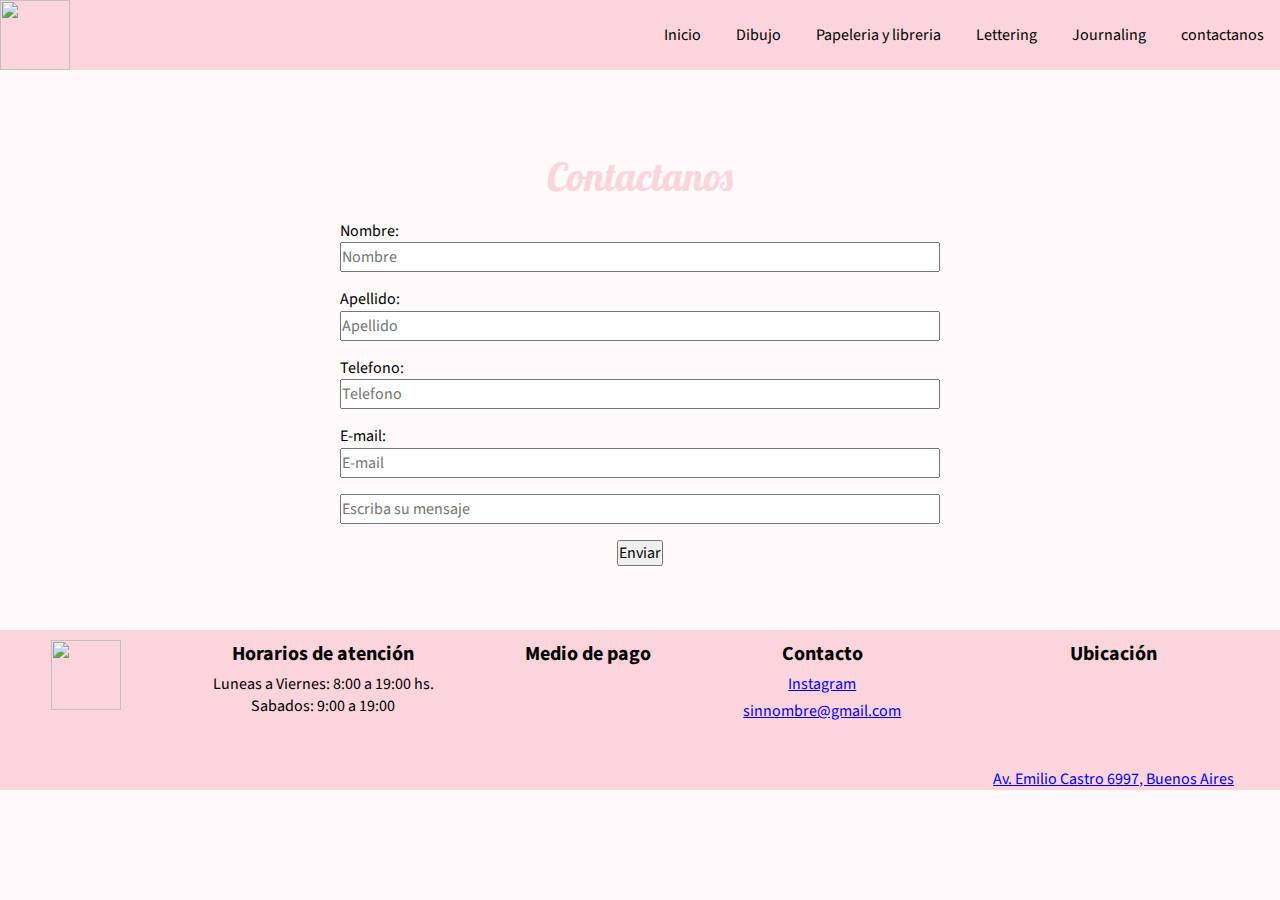
==== vistas/contacto.html @ 9d3d1aad "añadi el resto de las carpetas" ====
<!DOCTYPE html>
<html lang="en">
<head>
    <link rel="preconnect" href="https://fonts.googleapis.com">
    <link rel="preconnect" href="https://fonts.gstatic.com" crossorigin>
    <link href="https://fonts.googleapis.com/css2?family=IBM+Plex+Sans:ital,wght@0,300;1,200&family=Lobster&family=Luxurious+Roman&family=Nanum+Gothic:wght@700&family=Open+Sans:ital,wght@0,600;1,400&family=Playfair+Display:ital,wght@0,400;1,500&family=Source+Sans+Pro:wght@200&display=swap" rel="stylesheet">
    <link rel="stylesheet" href="../css/estilo.css">
    <link rel="preconnect" href="https://fonts.googleapis.com">
    <link rel="preconnect" href="https://fonts.gstatic.com" crossorigin>
    <link href="https://fonts.googleapis.com/css2?family=IBM+Plex+Sans:ital,wght@0,300;1,200&family=Luxurious+Roman&family=Nanum+Gothic:wght@700&family=Open+Sans:ital,wght@0,600;1,400&family=Playfair+Display:ital,wght@0,400;1,500&family=Source+Sans+Pro:wght@200&display=swap" rel="stylesheet">
    <meta charset="UTF-8">
    <meta http-equiv="X-UA-Compatible" content="IE=edge">
    <meta name="viewport" content="width=device-width, initial-scale=1.0">
    <title>Zona Papel</title>
    <link rel="stylesheet" href="https://cdnjs.cloudflare.com/ajax/libs/font-awesome/6.0.0-beta3/css/all.min.css" integrity="sha512-Fo3rlrZj/k7ujTnHg4CGR2D7kSs0v4LLanw2qksYuRlEzO+tcaEPQogQ0KaoGN26/zrn20ImR1DfuLWnOo7aBA==" crossorigin="anonymous" referrerpolicy="no-referrer" />
</head>
<body>
<header>
    <nav class="cabecera">
        <img class="logo" src="https://d3ugyf2ht6aenh.cloudfront.net/stores/001/037/217/themes/common/logo-2055998280-1565468086-b9116919ba7d01151e29ec7195a3d9411565468087-480-0.jpg?0" height="70" width="70">
        <ul class="menu">
            <li class="cabeceraLi"><a class="cabeceraTexto" href="../index.html" target=_blank>Inicio</a></li>
            <li class="cabeceraLi"><a class="cabeceraTexto" href="dibujo.html" target=_blank>Dibujo</a></li>
            <li class="cabeceraLi"><a class="cabeceraTexto" href="papeleria.html" target=_blank>Papeleria y libreria</a></li>
            <li class="cabeceraLi"><a class="cabeceraTexto" href="lettering.html" target=_blank>Lettering</a></li>
            <li class="cabeceraLi"><a class="cabeceraTexto" href="journaling.html" target=_blank >Journaling</a></li>
            <li class="cabeceraLi"><a class="cabeceraTexto" href="#" >contactanos</a></li>
        </ul>
    </nav>
</header>

<form class="formularioContacto" action="" method="" enctype="text/plain">
    <section>
        <legend class="tituloContacto">Contactanos</legend>
        <div class="formularioContenido">
            <label for="datosPersonales" required>Nombre:</label>
            <input class="contenidoFormulario" type="text" name="userName" id="datosPersonales" placeholder="Nombre"/>
        </div>
        <div class="formularioContenido">
            <label for="datosPersonales" required>Apellido:</label>
            <input class="contenidoFormulario" type="text" name="userLastName" id="datosPersonales" placeholder="Apellido"/>
        </div>
        <div class="formularioContenido">
            <label for="datosPersonales" required>Telefono:</label>
            <input class="contenidoFormulario" type="tel" name="cellPhone" id="datosPersonales" placeholder="Telefono"/>
        </div>
        <div class="formularioContenido">
            <label for="datosPersonales" required>E-mail:</label>
            <input class="contenidoFormulario" type="email" name="E-mail" id="datosPersonales" placeholder="E-mail"/>
        </div>
        <div class="formularioContenido">
            <input class="contenidoFormulario" type="text" name="message" id="datosPersonales" placeholder="Escriba su mensaje" size="70" >
        </div>
        <div class="formularioContenidoBoton">
            <input class="botonFormulario" type="submit" value="Enviar"/>
        </div>
    </section>
</form>



<footer>
    <section class="contenedorTodoFooter">
        <div class="logoFooter">
            <a href="#"><img src="https://d3ugyf2ht6aenh.cloudfront.net/stores/001/037/217/themes/common/logo-2055998280-1565468086-b9116919ba7d01151e29ec7195a3d9411565468087-480-0.jpg?0" height="70" width="70"></a>
        </div>
    
        <div>
            <h3 class="horarioAtencion">Horarios de atención</h3>
            <section class="horarioTexto"> 
                <p>Luneas a Viernes: 8:00 a 19:00 hs.</p>
                <p>Sabados: 9:00 a 19:00</p>
            </section>
            
        </div>

        <div >
            <h3 class="mediosDePago">Medio de pago</h3>
            <section class="tarjetas">
                <i class="fab fa-cc-visa"></i>
                <i class="fab fa-cc-mastercard"></i>
                <i class="fab fa-paypal"></i>
                <i class="fas fa-money-bill-wave"></i>
            </section>  
        </div>

        <div >
            <h3 class="contacto">Contacto</h3>
            <div class="redes">
                <i class="fab fa-instagram"></i>
                <a href="https://www.instagram.com/" target=_blank>Instagram</a>
            </div>
            <div class="redes">
                <i class="fas fa-envelope"></i>
                <a href="https://mail.google.com/mail/u/0/#inbox?compose=new"  target="_blank">sinnombre@gmail.com</a>
            </div>
        </div>

        <div>
            <h3 class="ubicacion"> Ubicación</h3>
            <div align="center">
                <iframe class="maps" src="https://www.google.com/maps/embed?pb=!1m18!1m12!1m3!1d3282.0857865982603!2d-58.519435785485015!3d-34.65253636758842!2m3!1f0!2f0!3f0!3m2!1i1024!2i768!4f13.1!3m3!1m2!1s0x95bcc856e1b2ae71%3A0x45b7f5cea31ee939!2sZona%20Papel!5e0!3m2!1ses!2sar!4v1642080886686!5m2!1ses!2sar" "align = middle"></iframe>
            </div>
            <a class="direccion" href="https://www.google.com.ar/maps/place/Zona+Papel/@-34.6525364,-58.5194358,17z/data=!3m1!4b1!4m5!3m4!1s0x95bcc856e1b2ae71:0x45b7f5cea31ee939!8m2!3d-34.6525797!4d-58.5171946?hl=es" target="_blank">Av. Emilio Castro 6997, Buenos Aires</a>
        </div>


    </section>
</footer>
</body>
</html>
---- css/estilo.css ----
*{
    margin: 0;
    padding: 0;
    box-sizing: border-box;
    font-family: 'Source Sans Pro', sans-serif;
    font-size: 1rem;
    line-height: 1.4em;
   
}

body{
    background-color: #FEF9FA;
}
.cabecera{
    display: flex;
    justify-content: space-between;
    align-items: center;
    width: 100%;
    background-color: #FBD4DC

}

.menu{
    list-style: none;  
}

.cabeceraTexto{
    color: #000;
    text-decoration: none;
    padding: 0.5rem 1rem;
}
.cabeceraLi{
    display: inline-block;
}



.slide1 {
    margin-top: 0px;
    width: 100%;
    height: 10%;
}


.ahora1{
    display: flex;
    justify-content: space-around;
}

.ahora{
    display: inline-block;
    width: 200px;
    height: 150px;
    
}


.organizacionMuestra{
    display: grid;
    grid-template-columns: repeat(4, 1fr);
    margin-top: 50px;
    margin-bottom: 30px;
}
.muestraImg{
    text-align: center;
}

.muestraIndexH1{
    color: #FBD4DC;
    font-family: 'Lobster', cursive;
    text-align: center; 
    margin-top: 30px;
    font-size: 40px;
}

.muestraMultimedia{
    width: 150px;
    height: 200px;
}



.descripcion{
    text-align: center;
}

.botonComprar{
    margin-top: 3px;
    width: 80px;
    height: 40px;
    background-color: transparent;
    border-radius: 4px;
    border-color: #FBD4DC;
    font-family: 'Source Sans Pro', sans-serif;
    list-style: none;  
}

.botonComprarEstilo{
    text-decoration: none;
}




.formularioContacto{
    display: flex;
    justify-content: center;
    margin: 3rem;
    
}

.tituloContacto {
    color: #FBD4DC;
    font-family: 'Lobster', cursive;
    text-align: center; 
    margin-top: 30px;
    font-size: 40px;
}

.formularioContenido{
    margin: 1rem;
    
    
}

.contenidoFormulario{
    width: 100%;
    height: 30px;
}

.formularioContenidoBoton{
    display: flex;
    justify-content: center;
    margin: 1rem;
     
}





















footer{
    width: 100%;
    background-color: #FBD4DC;
    color: #000;
    padding-top: 10px;
    padding-left: 5px;
}

.contenedorTodoFooter{
    display: flex;
    justify-content: space-around;
}

.horarioAtencion{
    text-align: center;
    font-size: 20px;
}
.horarioTexto{
    margin-top: 5px;
    text-align: center;
}

.mediosDePago{
    text-align: center;
    font-size: 20px;
}
.tarjetas i{
    margin-top: 5px;
    width: 33px;
    height: 33px;
}

.contacto{
    text-align: center;
    font-size: 20px;
}
.redes{
    margin-top: 5px;
    display: flex;
    justify-content: center;
}

.ubicacion{
    text-align: center;
    font-size: 20px;
}
.maps{
    border: 0px;
    display: flex;
    text-align: center;
    width: 150px;
    height: 100px;;
}

/* Medias*/
@media only screen and (min-width: 320px) and (max-width: 576px) {
    .ahora1{
        align-items: center;
        flex-direction: column;
    }
    .muestraIndexH1{
        color: #FBD4DC;
        font-family: 'Lobster', cursive;
        text-align: center; 
        font-size: 30px;
    }
    .organizacionMuestra{
        flex-direction: column;
        align-items: center;
        margin-top: 30px;
        margin-bottom: 30px;
    }
    .muestraMultimedia{
        margin-top: 4%;
    }
    .contenedorTodoFooter{
        flex-direction: column;
        align-items: center;
    }
    .cabecera{
        flex-direction: column;
        align-items: center;
    }
    .cabeceraLi{
        display: flex;
        flex-direction: column;
        align-items: center;
    }
    .organizacionMuestra{
        display: grid;
        grid-template-columns: repeat(2, 1fr);
        grid-template-rows: repeat(2, 1fr)
    }

}
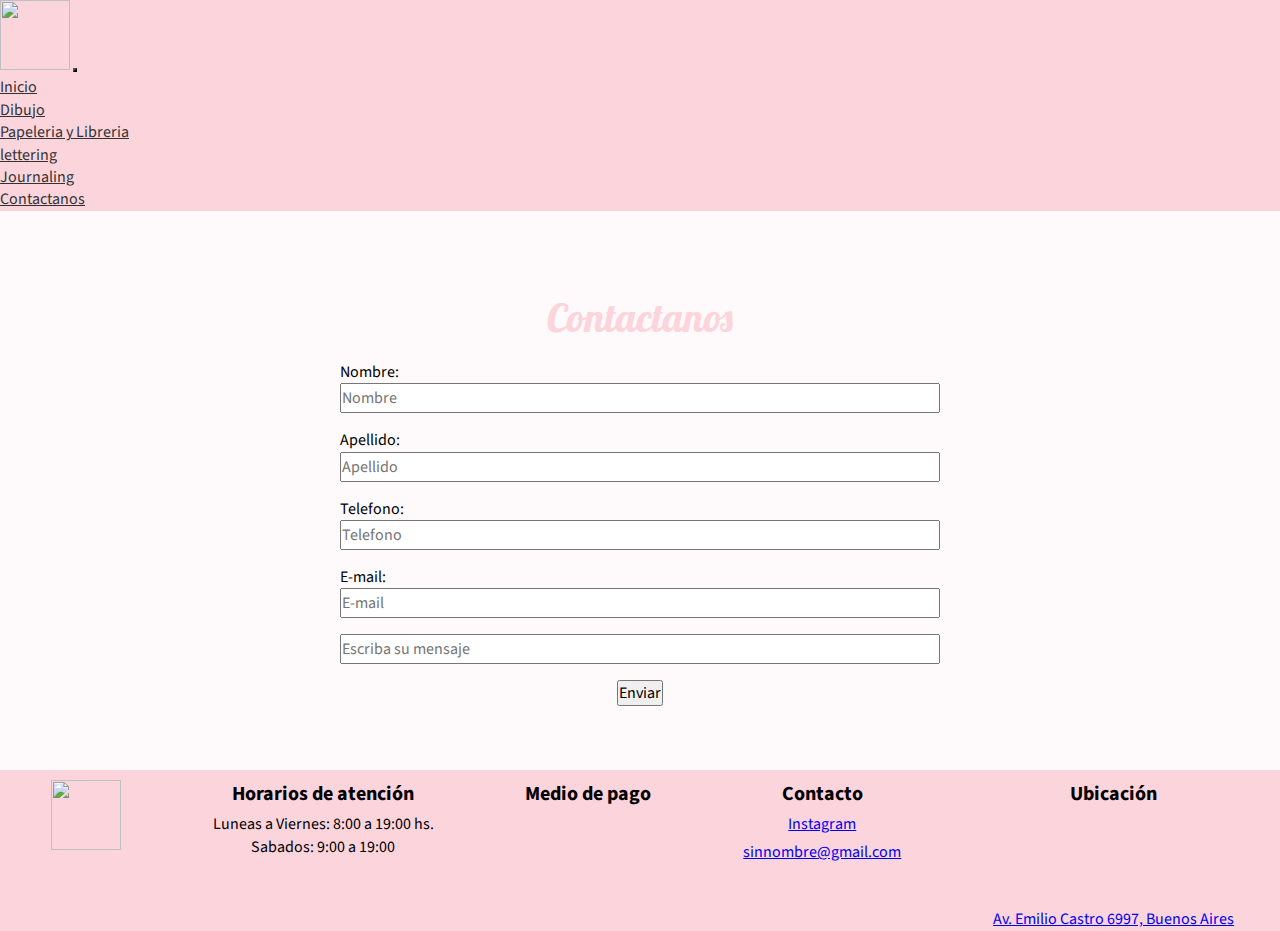
==== commit 8d1e317a: "navbar contacto" ====
--- a/vistas/contacto.html
+++ b/vistas/contacto.html
@@ -1,31 +1,52 @@
 <!DOCTYPE html>
 <html lang="en">
 <head>
+    <meta charset="utf-8">
+    <meta name="viewport" content="width=device-width, initial-scale=1" >
+    <link href="https://cdn.jsdelivr.net/npm/bootstrap@5.1.3/dist/css/bootstrap.min.css" rel="stylesheet" integrity="sha384-1BmE4kWBq78iYhFldvKuhfTAU6auU8tT94WrHftjDbrCEXSU1oBoqyl2QvZ6jIW3" crossorigin="anonymous">
     <link rel="preconnect" href="https://fonts.googleapis.com">
     <link rel="preconnect" href="https://fonts.gstatic.com" crossorigin>
     <link href="https://fonts.googleapis.com/css2?family=IBM+Plex+Sans:ital,wght@0,300;1,200&family=Lobster&family=Luxurious+Roman&family=Nanum+Gothic:wght@700&family=Open+Sans:ital,wght@0,600;1,400&family=Playfair+Display:ital,wght@0,400;1,500&family=Source+Sans+Pro:wght@200&display=swap" rel="stylesheet">
-    <link rel="stylesheet" href="../css/estilo.css">
+    
     <link rel="preconnect" href="https://fonts.googleapis.com">
     <link rel="preconnect" href="https://fonts.gstatic.com" crossorigin>
     <link href="https://fonts.googleapis.com/css2?family=IBM+Plex+Sans:ital,wght@0,300;1,200&family=Luxurious+Roman&family=Nanum+Gothic:wght@700&family=Open+Sans:ital,wght@0,600;1,400&family=Playfair+Display:ital,wght@0,400;1,500&family=Source+Sans+Pro:wght@200&display=swap" rel="stylesheet">
-    <meta charset="UTF-8">
     <meta http-equiv="X-UA-Compatible" content="IE=edge">
-    <meta name="viewport" content="width=device-width, initial-scale=1.0">
     <title>Zona Papel</title>
     <link rel="stylesheet" href="https://cdnjs.cloudflare.com/ajax/libs/font-awesome/6.0.0-beta3/css/all.min.css" integrity="sha512-Fo3rlrZj/k7ujTnHg4CGR2D7kSs0v4LLanw2qksYuRlEzO+tcaEPQogQ0KaoGN26/zrn20ImR1DfuLWnOo7aBA==" crossorigin="anonymous" referrerpolicy="no-referrer" />
+    <link rel="stylesheet" href="../css/estilo.css">
 </head>
 <body>
-<header>
-    <nav class="cabecera">
-        <img class="logo" src="https://d3ugyf2ht6aenh.cloudfront.net/stores/001/037/217/themes/common/logo-2055998280-1565468086-b9116919ba7d01151e29ec7195a3d9411565468087-480-0.jpg?0" height="70" width="70">
-        <ul class="menu">
-            <li class="cabeceraLi"><a class="cabeceraTexto" href="../index.html" target=_blank>Inicio</a></li>
-            <li class="cabeceraLi"><a class="cabeceraTexto" href="dibujo.html" target=_blank>Dibujo</a></li>
-            <li class="cabeceraLi"><a class="cabeceraTexto" href="papeleria.html" target=_blank>Papeleria y libreria</a></li>
-            <li class="cabeceraLi"><a class="cabeceraTexto" href="lettering.html" target=_blank>Lettering</a></li>
-            <li class="cabeceraLi"><a class="cabeceraTexto" href="journaling.html" target=_blank >Journaling</a></li>
-            <li class="cabeceraLi"><a class="cabeceraTexto" href="#" >contactanos</a></li>
-        </ul>
+<header class="cabecera">
+    <nav class="navbar navbar-expand-md sticky-top">
+        <div class="container-fluid">
+            <img class="logo" src="https://d3ugyf2ht6aenh.cloudfront.net/stores/001/037/217/themes/common/logo-2055998280-1565468086-b9116919ba7d01151e29ec7195a3d9411565468087-480-0.jpg?0" height="70" width="70">
+            <button class="navbar-toggler " style="background-color: #F8B7C4" type="button" data-bs-toggle="collapse" data-bs-target="#navbarSupportedContent" aria-controls="navbarSupportedContent" >
+            <span class="navbar-toggler-icon"></span>
+            </button>
+            <div class="collapse navbar-collapse d-md-flex justify-content-end" id="navbarSupportedContent">
+                <ul class="navbar-nav  mb-2 mb-lg-0">
+                    <li class="nav-item text-center">
+                        <a class="nav-link active cabeceraTexto" aria-current="page" href="../index.html" target="_blanck">Inicio</a>
+                    </li>
+                    <li class="nav-item text-center" >
+                        <a class="nav-link cabeceraTexto" href="dibujo.html" target="_blanck">Dibujo</a>
+                    </li>
+                    <li class="nav-item text-center">
+                        <a class="nav-link cabeceraTexto" href="papeleria.html" target="_blanck">Papeleria y Libreria </a>
+                    </li>
+                    <li class="nav-item text-center">
+                        <a class="nav-link cabeceraTexto" href="lettering.html" target="_blanck">lettering</a>
+                    </li>
+                    <li class="nav-item text-center">
+                        <a class="nav-link cabeceraTexto" href="journaling.html" target="_blanck">Journaling</a>
+                    </li>
+                    <li class="nav-item text-center">
+                        <a class="nav-link cabeceraTexto" href="#" >Contactanos</a>
+                    </li>
+                </ul>
+            </div>
+        </div>
     </nav>
 </header>
 
@@ -107,5 +128,6 @@
 
     </section>
 </footer>
+<script src="https://cdn.jsdelivr.net/npm/bootstrap@5.1.3/dist/js/bootstrap.bundle.min.js" integrity="sha384-ka7Sk0Gln4gmtz2MlQnikT1wXgYsOg+OMhuP+IlRH9sENBO0LRn5q+8nbTov4+1p" crossorigin="anonymous"></script>
 </body>
 </html>--- a/css/estilo.css
+++ b/css/estilo.css
@@ -11,50 +11,20 @@
 body{
     background-color: #FEF9FA;
 }
+
+
 .cabecera{
-    display: flex;
-    justify-content: space-between;
-    align-items: center;
-    width: 100%;
-    background-color: #FBD4DC
-
-}
-
-.menu{
-    list-style: none;  
+    background-color: #FBD4DC;
 }
 
 .cabeceraTexto{
-    color: #000;
-    text-decoration: none;
-    padding: 0.5rem 1rem;
-}
-.cabeceraLi{
-    display: inline-block;
-}
-
-
-
-.slide1 {
-    margin-top: 0px;
-    width: 100%;
-    height: 10%;
-}
-
-
-.ahora1{
-    display: flex;
-    justify-content: space-around;
-}
-
-.ahora{
-    display: inline-block;
-    width: 200px;
-    height: 150px;
-    
-}
-
-
+    color: #333;
+}
+
+.h1{
+    color: #FBD4DC;
+    font-family: 'Lobster', cursive;
+}
 .organizacionMuestra{
     display: grid;
     grid-template-columns: repeat(4, 1fr);
@@ -77,7 +47,11 @@
     width: 150px;
     height: 200px;
 }
-
+.muestraMultimedia:hover{
+    width: 170px;
+    height: 215px;
+    filter: brightness(0.7);
+}
 
 
 .descripcion{
@@ -85,22 +59,24 @@
 }
 
 .botonComprar{
-    margin-top: 3px;
+    background-color: #FBD4DC;
+    color: #000000;
+    border:none;
+    height: 35px;
     width: 80px;
-    height: 40px;
-    background-color: transparent;
-    border-radius: 4px;
-    border-color: #FBD4DC;
-    font-family: 'Source Sans Pro', sans-serif;
-    list-style: none;  
+    border-radius: 10%;
+    transition: height 2s;
+}
+
+.botonComprar:hover{
+    background-color: #F8B7C4;
+    height: 41px;
+    list-style: none;
 }
 
 .botonComprarEstilo{
-    text-decoration: none;
-}
-
-
-
+    text-decoration: none;    
+}
 
 .formularioContacto{
     display: flex;
@@ -136,25 +112,6 @@
 }
 
 
-
-
-
-
-
-
-
-
-
-
-
-
-
-
-
-
-
-
-
 footer{
     width: 100%;
     background-color: #FBD4DC;
@@ -211,10 +168,6 @@
 
 /* Medias*/
 @media only screen and (min-width: 320px) and (max-width: 576px) {
-    .ahora1{
-        align-items: center;
-        flex-direction: column;
-    }
     .muestraIndexH1{
         color: #FBD4DC;
         font-family: 'Lobster', cursive;
@@ -234,15 +187,6 @@
         flex-direction: column;
         align-items: center;
     }
-    .cabecera{
-        flex-direction: column;
-        align-items: center;
-    }
-    .cabeceraLi{
-        display: flex;
-        flex-direction: column;
-        align-items: center;
-    }
     .organizacionMuestra{
         display: grid;
         grid-template-columns: repeat(2, 1fr);
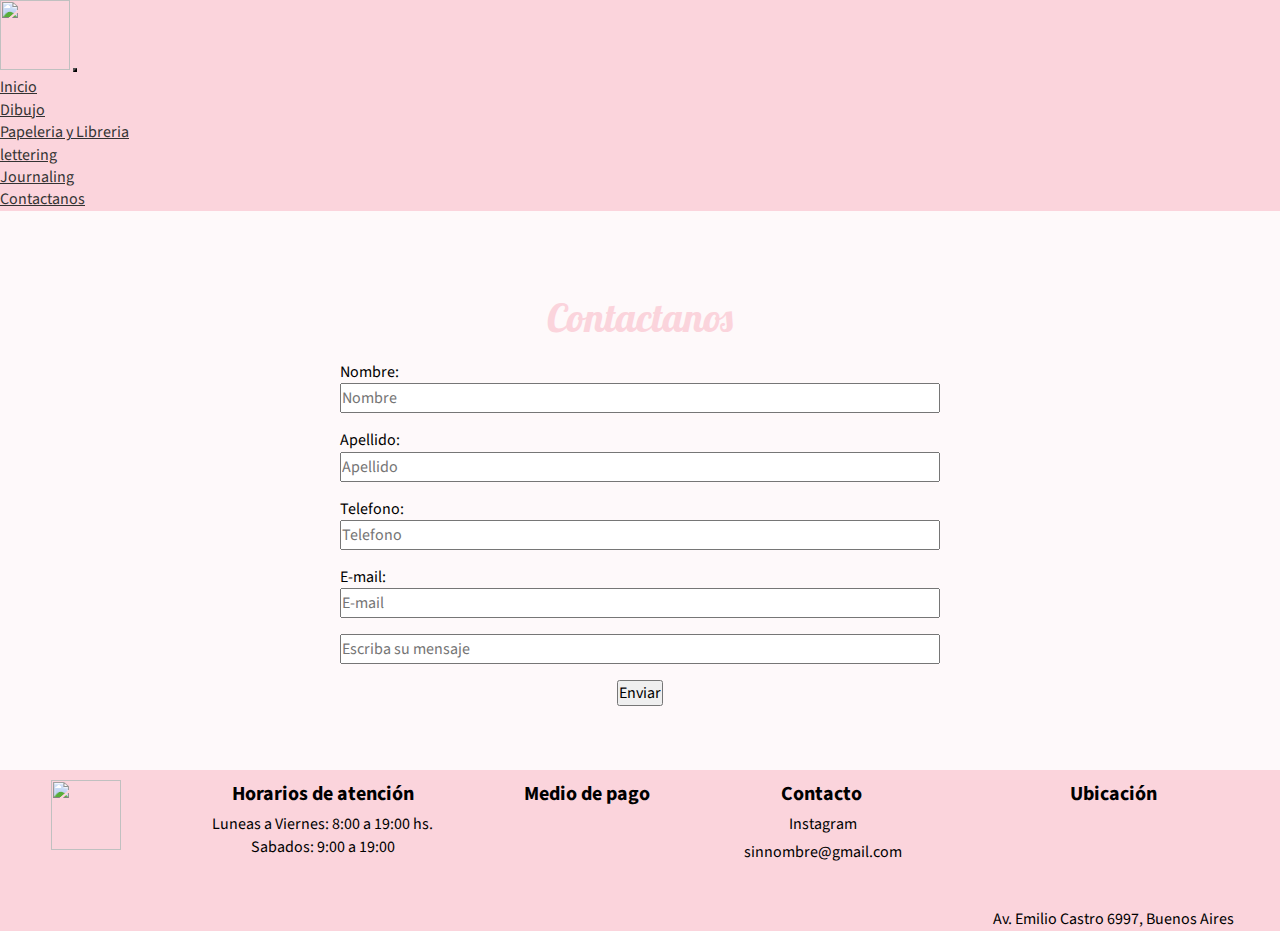
==== commit 48230dcc: "footer" ====
--- a/vistas/contacto.html
+++ b/vistas/contacto.html
@@ -109,11 +109,11 @@
             <h3 class="contacto">Contacto</h3>
             <div class="redes">
                 <i class="fab fa-instagram"></i>
-                <a href="https://www.instagram.com/" target=_blank>Instagram</a>
+                <a href="https://www.instagram.com/" class="nombreRedes" target=_blank>Instagram</a>
             </div>
             <div class="redes">
                 <i class="fas fa-envelope"></i>
-                <a href="https://mail.google.com/mail/u/0/#inbox?compose=new"  target="_blank">sinnombre@gmail.com</a>
+                <a href="https://mail.google.com/mail/u/0/#inbox?compose=new" class="nombreRedes" target="_blank">sinnombre@gmail.com</a>
             </div>
         </div>
 
@@ -122,7 +122,7 @@
             <div align="center">
                 <iframe class="maps" src="https://www.google.com/maps/embed?pb=!1m18!1m12!1m3!1d3282.0857865982603!2d-58.519435785485015!3d-34.65253636758842!2m3!1f0!2f0!3f0!3m2!1i1024!2i768!4f13.1!3m3!1m2!1s0x95bcc856e1b2ae71%3A0x45b7f5cea31ee939!2sZona%20Papel!5e0!3m2!1ses!2sar!4v1642080886686!5m2!1ses!2sar" "align = middle"></iframe>
             </div>
-            <a class="direccion" href="https://www.google.com.ar/maps/place/Zona+Papel/@-34.6525364,-58.5194358,17z/data=!3m1!4b1!4m5!3m4!1s0x95bcc856e1b2ae71:0x45b7f5cea31ee939!8m2!3d-34.6525797!4d-58.5171946?hl=es" target="_blank">Av. Emilio Castro 6997, Buenos Aires</a>
+            <a class="direccion" href="https://www.google.com.ar/maps/place/Zona+Papel/@-34.6525364,-58.5194358,17z/data=!3m1!4b1!4m5!3m4!1s0x95bcc856e1b2ae71:0x45b7f5cea31ee939!8m2!3d-34.6525797!4d-58.5171946?hl=es" target="_blank" >Av. Emilio Castro 6997, Buenos Aires</a>
         </div>
 
 
--- a/css/estilo.css
+++ b/css/estilo.css
@@ -153,10 +153,21 @@
     display: flex;
     justify-content: center;
 }
-
+.logoRedes{
+    align-items: center;
+}
+.nombreRedes{
+    text-decoration: none;
+    color: #000000;
+    margin-left: 2px;
+}
 .ubicacion{
     text-align: center;
     font-size: 20px;
+}
+.direccion{
+    text-decoration: none;
+    color: #000000;
 }
 .maps{
     border: 0px;
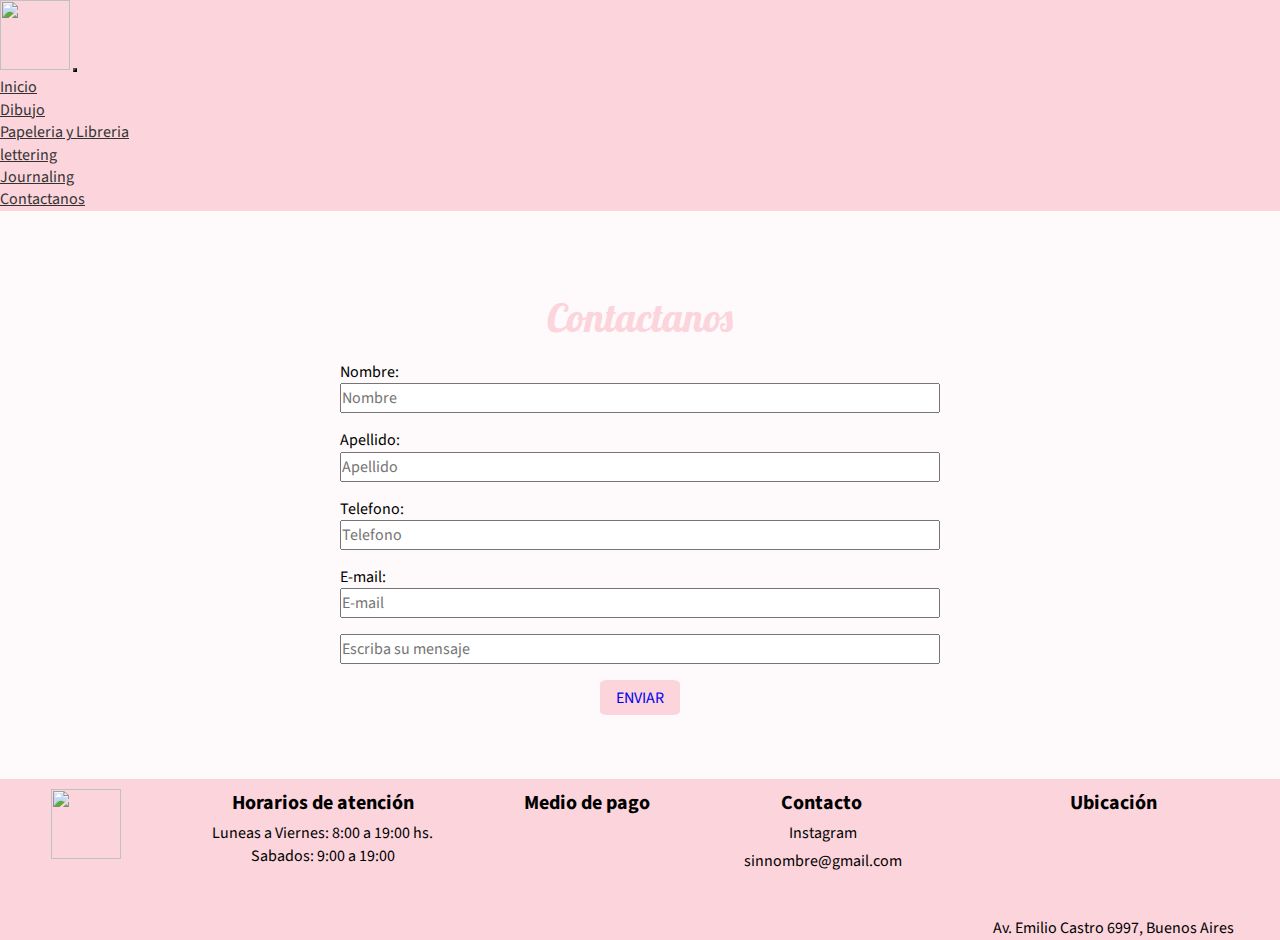
==== commit 4eb41fbf: "boton estilo" ====
--- a/vistas/contacto.html
+++ b/vistas/contacto.html
@@ -73,7 +73,7 @@
             <input class="contenidoFormulario" type="text" name="message" id="datosPersonales" placeholder="Escriba su mensaje" size="70" >
         </div>
         <div class="formularioContenidoBoton">
-            <input class="botonFormulario" type="submit" value="Enviar"/>
+            <button class="botonComprar" type="button" > <a href="#" class="botonComprarEstilo">ENVIAR</a> </button>
         </div>
     </section>
 </form>
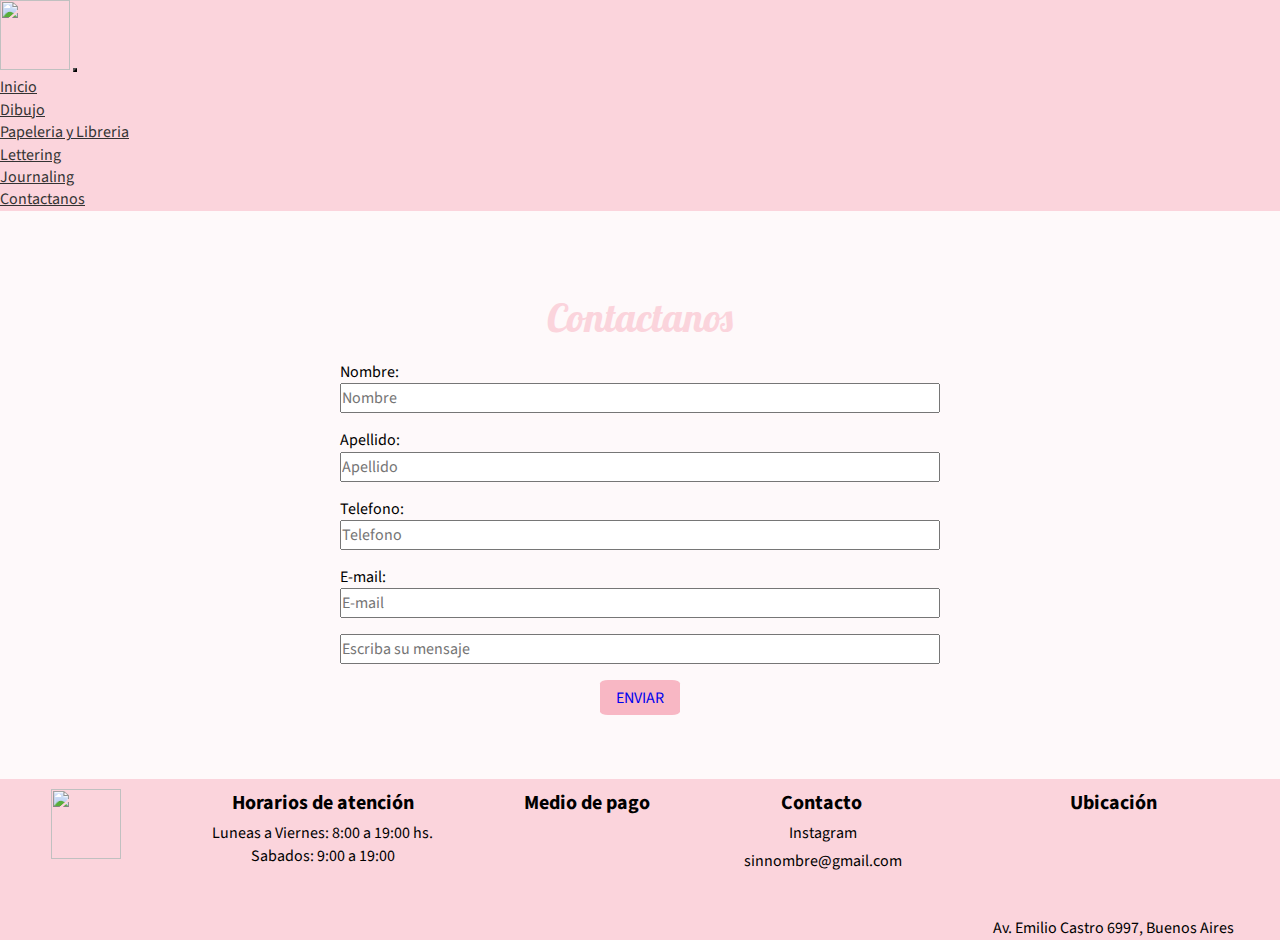
==== commit 9d47dd4e: "se modifico el seo" ====
--- a/vistas/contacto.html
+++ b/vistas/contacto.html
@@ -12,9 +12,11 @@
     <link rel="preconnect" href="https://fonts.gstatic.com" crossorigin>
     <link href="https://fonts.googleapis.com/css2?family=IBM+Plex+Sans:ital,wght@0,300;1,200&family=Luxurious+Roman&family=Nanum+Gothic:wght@700&family=Open+Sans:ital,wght@0,600;1,400&family=Playfair+Display:ital,wght@0,400;1,500&family=Source+Sans+Pro:wght@200&display=swap" rel="stylesheet">
     <meta http-equiv="X-UA-Compatible" content="IE=edge">
-    <title>Zona Papel</title>
+    <title>Contacto |Zona Papel</title>
     <link rel="stylesheet" href="https://cdnjs.cloudflare.com/ajax/libs/font-awesome/6.0.0-beta3/css/all.min.css" integrity="sha512-Fo3rlrZj/k7ujTnHg4CGR2D7kSs0v4LLanw2qksYuRlEzO+tcaEPQogQ0KaoGN26/zrn20ImR1DfuLWnOo7aBA==" crossorigin="anonymous" referrerpolicy="no-referrer" />
-    <link rel="stylesheet" href="../css/estilo.css">
+    <link rel="stylesheet" href="../css/main.css">
+    <meta name="keywords" content="papeleria bonita" >
+    <meta name="description" content="Zona Papel| Ponete en contacto con nosotros ante cualquier duda. ">
 </head>
 <body>
 <header class="cabecera">
@@ -36,7 +38,7 @@
                         <a class="nav-link cabeceraTexto" href="papeleria.html" target="_blanck">Papeleria y Libreria </a>
                     </li>
                     <li class="nav-item text-center">
-                        <a class="nav-link cabeceraTexto" href="lettering.html" target="_blanck">lettering</a>
+                        <a class="nav-link cabeceraTexto" href="lettering.html" target="_blanck">Lettering</a>
                     </li>
                     <li class="nav-item text-center">
                         <a class="nav-link cabeceraTexto" href="journaling.html" target="_blanck">Journaling</a>
@@ -73,7 +75,7 @@
             <input class="contenidoFormulario" type="text" name="message" id="datosPersonales" placeholder="Escriba su mensaje" size="70" >
         </div>
         <div class="formularioContenidoBoton">
-            <button class="botonComprar" type="button" > <a href="#" class="botonComprarEstilo">ENVIAR</a> </button>
+            <button class="botonComprar5" type="button" > <a href="#" class="botonComprarEstilo">ENVIAR</a> </button>
         </div>
     </section>
 </form>
@@ -81,23 +83,22 @@
 
 
 <footer>
-    <section class="contenedorTodoFooter">
+    <section class="footerContenedorTodo">
         <div class="logoFooter">
             <a href="#"><img src="https://d3ugyf2ht6aenh.cloudfront.net/stores/001/037/217/themes/common/logo-2055998280-1565468086-b9116919ba7d01151e29ec7195a3d9411565468087-480-0.jpg?0" height="70" width="70"></a>
         </div>
     
         <div>
-            <h3 class="horarioAtencion">Horarios de atención</h3>
-            <section class="horarioTexto"> 
+            <h3 class="footerHorarioAtencion">Horarios de atención</h3>
+            <section class="footerHorarioTexto"> 
                 <p>Luneas a Viernes: 8:00 a 19:00 hs.</p>
                 <p>Sabados: 9:00 a 19:00</p>
             </section>
-            
         </div>
 
         <div >
-            <h3 class="mediosDePago">Medio de pago</h3>
-            <section class="tarjetas">
+            <h3 class="footerMediosDePago">Medio de pago</h3>
+            <section class="footerTarjetas">
                 <i class="fab fa-cc-visa"></i>
                 <i class="fab fa-cc-mastercard"></i>
                 <i class="fab fa-paypal"></i>
@@ -106,23 +107,23 @@
         </div>
 
         <div >
-            <h3 class="contacto">Contacto</h3>
-            <div class="redes">
+            <h3 class="footerContacto">Contacto</h3>
+            <div class="footerRedes">
                 <i class="fab fa-instagram"></i>
-                <a href="https://www.instagram.com/" class="nombreRedes" target=_blank>Instagram</a>
+                <a href="https://www.instagram.com/" class="footerNombreRedes" target=_blank>Instagram</a>
             </div>
-            <div class="redes">
+            <div class="footerRedes">
                 <i class="fas fa-envelope"></i>
-                <a href="https://mail.google.com/mail/u/0/#inbox?compose=new" class="nombreRedes" target="_blank">sinnombre@gmail.com</a>
+                <a href="https://mail.google.com/mail/u/0/#inbox?compose=new" class="footerNombreRedes" target="_blank">sinnombre@gmail.com</a>
             </div>
         </div>
 
         <div>
-            <h3 class="ubicacion"> Ubicación</h3>
+            <h3 class="footerUbicacion"> Ubicación</h3>
             <div align="center">
-                <iframe class="maps" src="https://www.google.com/maps/embed?pb=!1m18!1m12!1m3!1d3282.0857865982603!2d-58.519435785485015!3d-34.65253636758842!2m3!1f0!2f0!3f0!3m2!1i1024!2i768!4f13.1!3m3!1m2!1s0x95bcc856e1b2ae71%3A0x45b7f5cea31ee939!2sZona%20Papel!5e0!3m2!1ses!2sar!4v1642080886686!5m2!1ses!2sar" "align = middle"></iframe>
+                <iframe class="footerMaps" src="https://www.google.com/maps/embed?pb=!1m18!1m12!1m3!1d3282.0857865982603!2d-58.519435785485015!3d-34.65253636758842!2m3!1f0!2f0!3f0!3m2!1i1024!2i768!4f13.1!3m3!1m2!1s0x95bcc856e1b2ae71%3A0x45b7f5cea31ee939!2sZona%20Papel!5e0!3m2!1ses!2sar!4v1642080886686!5m2!1ses!2sar" "align = middle"></iframe>
             </div>
-            <a class="direccion" href="https://www.google.com.ar/maps/place/Zona+Papel/@-34.6525364,-58.5194358,17z/data=!3m1!4b1!4m5!3m4!1s0x95bcc856e1b2ae71:0x45b7f5cea31ee939!8m2!3d-34.6525797!4d-58.5171946?hl=es" target="_blank" >Av. Emilio Castro 6997, Buenos Aires</a>
+            <a class="footerDireccion" href="https://www.google.com.ar/maps/place/Zona+Papel/@-34.6525364,-58.5194358,17z/data=!3m1!4b1!4m5!3m4!1s0x95bcc856e1b2ae71:0x45b7f5cea31ee939!8m2!3d-34.6525797!4d-58.5171946?hl=es" target="_blank" >Av. Emilio Castro 6997, Buenos Aires</a>
         </div>
 
 
--- a/css/main.css
+++ b/css/main.css
@@ -0,0 +1,259 @@
+* {
+  margin: 0;
+  padding: 0;
+  -webkit-box-sizing: border-box;
+          box-sizing: border-box;
+  font-family: 'Source Sans Pro', sans-serif;
+  font-size: 1rem;
+  line-height: 1.4em;
+}
+
+body {
+  background-color: #FEF9FA;
+}
+
+.cabecera {
+  background-color: #FBD4DC;
+}
+
+.cabeceraTexto {
+  color: #333;
+}
+
+.h1 {
+  color: #FBD4DC;
+  font-family: 'Lobster', cursive;
+}
+
+.muestraIndexH1 {
+  color: #FBD4DC;
+  font-family: 'Lobster', cursive;
+  text-align: center;
+  margin-top: 30px;
+  font-size: 40px;
+}
+
+.botonComprar, .botonComprar1, .botonComprar2, .botonComprar3, .botonComprar4, .botonComprar5 {
+  color: #000000;
+  border: none;
+  height: 35px;
+  width: 80px;
+  border-radius: 10%;
+  -webkit-transition: height 2s;
+  transition: height 2s;
+}
+
+.muestra {
+  display: -ms-grid;
+  display: grid;
+      grid-template-columns: repeat(4, 1fr);
+  margin-top: 50px;
+  margin-bottom: 30px;
+}
+
+.muestraImg {
+  text-align: center;
+}
+
+.muestraMultimedia {
+  height: 200px;
+  width: 150px;
+}
+
+.muestraMultimedia:hover {
+  -webkit-transform: scale(1.1, 1.1);
+          transform: scale(1.1, 1.1);
+  -webkit-transition: 2s;
+  transition: 2s;
+  filter: brightness(70%);
+  -webkit-filter: brightness(70%);
+  -moz-filter: brightness(70%);
+}
+
+.descripcion {
+  text-align: center;
+}
+
+.botonComprar1 {
+  background-color: green;
+}
+
+.botonComprar2 {
+  background-color: red;
+}
+
+.botonComprar3 {
+  background-color: yellow;
+}
+
+.botonComprar4 {
+  background-color: blue;
+}
+
+.botonComprar5 {
+  background-color: #F8B7C4;
+}
+
+.botonComprar:hover, .botonComprar1:hover, .botonComprar2:hover, .botonComprar3:hover, .botonComprar4:hover, .botonComprar5:hover {
+  background-color: #F8B7C4;
+  height: 41px;
+  list-style: none;
+}
+
+.botonComprarEstilo {
+  text-decoration: none;
+}
+
+.formularioContacto {
+  display: -webkit-box;
+  display: -ms-flexbox;
+  display: flex;
+  -webkit-box-pack: center;
+      -ms-flex-pack: center;
+          justify-content: center;
+  margin: 3rem;
+}
+
+.tituloContacto {
+  color: #FBD4DC;
+  font-family: 'Lobster', cursive;
+  text-align: center;
+  margin-top: 30px;
+  font-size: 40px;
+}
+
+.formularioContenido {
+  margin: 1rem;
+}
+
+.contenidoFormulario {
+  width: 100%;
+  height: 30px;
+}
+
+.formularioContenidoBoton {
+  display: -webkit-box;
+  display: -ms-flexbox;
+  display: flex;
+  -webkit-box-pack: center;
+      -ms-flex-pack: center;
+          justify-content: center;
+  margin: 1rem;
+}
+
+footer {
+  width: 100%;
+  background-color: #FBD4DC;
+  color: #000;
+  padding-top: 10px;
+  padding-left: 5px;
+}
+
+.footerContenedorTodo {
+  display: -webkit-box;
+  display: -ms-flexbox;
+  display: flex;
+  -ms-flex-pack: distribute;
+      justify-content: space-around;
+}
+
+.footerHorarioAtencion {
+  text-align: center;
+  font-size: 20px;
+}
+
+.footerHorarioTexto {
+  margin-top: 5px;
+  text-align: center;
+}
+
+.footerMediosDePago {
+  text-align: center;
+  font-size: 20px;
+}
+
+.footerTarjetas i {
+  margin-top: 5px;
+  width: 33px;
+  height: 33px;
+}
+
+.footerContacto {
+  text-align: center;
+  font-size: 20px;
+}
+
+.footerRedes {
+  margin-top: 5px;
+  display: -webkit-box;
+  display: -ms-flexbox;
+  display: flex;
+  -webkit-box-pack: center;
+      -ms-flex-pack: center;
+          justify-content: center;
+}
+
+.footerNombreRedes {
+  text-decoration: none;
+  color: #000000;
+  margin-left: 2px;
+}
+
+.footerUbicacion {
+  text-align: center;
+  font-size: 20px;
+}
+
+.footerDireccion {
+  text-decoration: none;
+  color: #000000;
+}
+
+.footerMaps {
+  border: 0px;
+  display: -webkit-box;
+  display: -ms-flexbox;
+  display: flex;
+  text-align: center;
+  width: 150px;
+  height: 100px;
+}
+
+@media only screen and (min-width: 320px) and (max-width: 576px) {
+  .muestraIndexH1 {
+    color: #FBD4DC;
+    font-family: 'Lobster', cursive;
+    text-align: center;
+    font-size: 30px;
+  }
+  .muestra {
+    -webkit-box-orient: vertical;
+    -webkit-box-direction: normal;
+        -ms-flex-direction: column;
+            flex-direction: column;
+    -webkit-box-align: center;
+        -ms-flex-align: center;
+            align-items: center;
+    margin-top: 30px;
+    margin-bottom: 30px;
+  }
+  .muestraMultimedia {
+    margin-top: 4%;
+  }
+  .footerContenedorTodo {
+    -webkit-box-orient: vertical;
+    -webkit-box-direction: normal;
+        -ms-flex-direction: column;
+            flex-direction: column;
+    -webkit-box-align: center;
+        -ms-flex-align: center;
+            align-items: center;
+  }
+  .muestra {
+    display: -ms-grid;
+    display: grid;
+        grid-template-columns: repeat(2, 1fr);
+        grid-template-rows: repeat(2, 1fr);
+  }
+}
+/*# sourceMappingURL=main.css.map */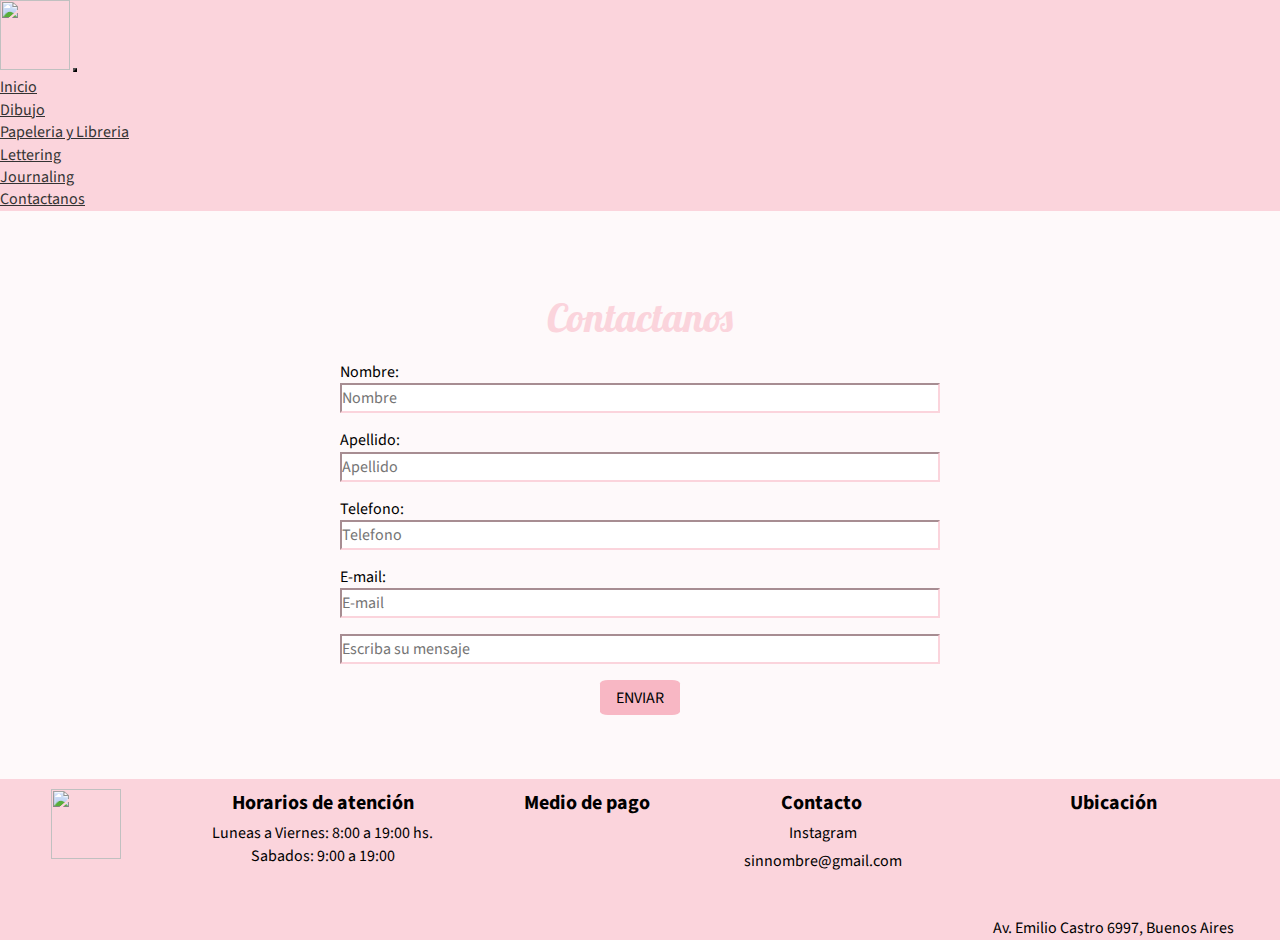
==== commit b1b11391: "ultimos cambios" ====
--- a/vistas/contacto.html
+++ b/vistas/contacto.html
@@ -23,25 +23,25 @@
     <nav class="navbar navbar-expand-md sticky-top">
         <div class="container-fluid">
             <img class="logo" src="https://d3ugyf2ht6aenh.cloudfront.net/stores/001/037/217/themes/common/logo-2055998280-1565468086-b9116919ba7d01151e29ec7195a3d9411565468087-480-0.jpg?0" height="70" width="70">
-            <button class="navbar-toggler " style="background-color: #F8B7C4" type="button" data-bs-toggle="collapse" data-bs-target="#navbarSupportedContent" aria-controls="navbarSupportedContent" >
+            <button class="navbar-toggler " style="background-color: #F8B7C4" type="button" data-bs-toggle="collapse" data-bs-target="#navbarSupportedContent" aria-controls="navbarSupportedContent">
             <span class="navbar-toggler-icon"></span>
             </button>
             <div class="collapse navbar-collapse d-md-flex justify-content-end" id="navbarSupportedContent">
                 <ul class="navbar-nav  mb-2 mb-lg-0">
                     <li class="nav-item text-center">
-                        <a class="nav-link active cabeceraTexto" aria-current="page" href="../index.html" target="_blanck">Inicio</a>
+                        <a class="nav-link active cabeceraTexto" aria-current="page" href="../index.html">Inicio</a>
                     </li>
                     <li class="nav-item text-center" >
-                        <a class="nav-link cabeceraTexto" href="dibujo.html" target="_blanck">Dibujo</a>
+                        <a class="nav-link cabeceraTexto" href="dibujo.html">Dibujo</a>
                     </li>
                     <li class="nav-item text-center">
-                        <a class="nav-link cabeceraTexto" href="papeleria.html" target="_blanck">Papeleria y Libreria </a>
+                        <a class="nav-link cabeceraTexto" href="papeleria.html">Papeleria y Libreria </a>
                     </li>
                     <li class="nav-item text-center">
-                        <a class="nav-link cabeceraTexto" href="lettering.html" target="_blanck">Lettering</a>
+                        <a class="nav-link cabeceraTexto" href="lettering.html">Lettering</a>
                     </li>
                     <li class="nav-item text-center">
-                        <a class="nav-link cabeceraTexto" href="journaling.html" target="_blanck">Journaling</a>
+                        <a class="nav-link cabeceraTexto" href="journaling.html">Journaling</a>
                     </li>
                     <li class="nav-item text-center">
                         <a class="nav-link cabeceraTexto" href="#" >Contactanos</a>
@@ -51,7 +51,6 @@
         </div>
     </nav>
 </header>
-
 <form class="formularioContacto" action="" method="" enctype="text/plain">
     <section>
         <legend class="tituloContacto">Contactanos</legend>
@@ -79,15 +78,11 @@
         </div>
     </section>
 </form>
-
-
-
 <footer>
     <section class="footerContenedorTodo">
         <div class="logoFooter">
             <a href="#"><img src="https://d3ugyf2ht6aenh.cloudfront.net/stores/001/037/217/themes/common/logo-2055998280-1565468086-b9116919ba7d01151e29ec7195a3d9411565468087-480-0.jpg?0" height="70" width="70"></a>
         </div>
-    
         <div>
             <h3 class="footerHorarioAtencion">Horarios de atención</h3>
             <section class="footerHorarioTexto"> 
@@ -95,7 +90,6 @@
                 <p>Sabados: 9:00 a 19:00</p>
             </section>
         </div>
-
         <div >
             <h3 class="footerMediosDePago">Medio de pago</h3>
             <section class="footerTarjetas">
@@ -105,7 +99,6 @@
                 <i class="fas fa-money-bill-wave"></i>
             </section>  
         </div>
-
         <div >
             <h3 class="footerContacto">Contacto</h3>
             <div class="footerRedes">
@@ -117,7 +110,6 @@
                 <a href="https://mail.google.com/mail/u/0/#inbox?compose=new" class="footerNombreRedes" target="_blank">sinnombre@gmail.com</a>
             </div>
         </div>
-
         <div>
             <h3 class="footerUbicacion"> Ubicación</h3>
             <div align="center">
@@ -125,8 +117,6 @@
             </div>
             <a class="footerDireccion" href="https://www.google.com.ar/maps/place/Zona+Papel/@-34.6525364,-58.5194358,17z/data=!3m1!4b1!4m5!3m4!1s0x95bcc856e1b2ae71:0x45b7f5cea31ee939!8m2!3d-34.6525797!4d-58.5171946?hl=es" target="_blank" >Av. Emilio Castro 6997, Buenos Aires</a>
         </div>
-
-
     </section>
 </footer>
 <script src="https://cdn.jsdelivr.net/npm/bootstrap@5.1.3/dist/js/bootstrap.bundle.min.js" integrity="sha384-ka7Sk0Gln4gmtz2MlQnikT1wXgYsOg+OMhuP+IlRH9sENBO0LRn5q+8nbTov4+1p" crossorigin="anonymous"></script>
--- a/css/main.css
+++ b/css/main.css
@@ -33,7 +33,8 @@
   font-size: 40px;
 }
 
-.botonComprar, .botonComprar1, .botonComprar2, .botonComprar3, .botonComprar4, .botonComprar5 {
+.botonComprar5 {
+  background-color: #F8B7C4;
   color: #000000;
   border: none;
   height: 35px;
@@ -74,27 +75,7 @@
   text-align: center;
 }
 
-.botonComprar1 {
-  background-color: green;
-}
-
-.botonComprar2 {
-  background-color: red;
-}
-
-.botonComprar3 {
-  background-color: yellow;
-}
-
-.botonComprar4 {
-  background-color: blue;
-}
-
-.botonComprar5 {
-  background-color: #F8B7C4;
-}
-
-.botonComprar:hover, .botonComprar1:hover, .botonComprar2:hover, .botonComprar3:hover, .botonComprar4:hover, .botonComprar5:hover {
+.botonComprar:hover {
   background-color: #F8B7C4;
   height: 41px;
   list-style: none;
@@ -102,6 +83,7 @@
 
 .botonComprarEstilo {
   text-decoration: none;
+  color: black;
 }
 
 .formularioContacto {
@@ -129,6 +111,7 @@
 .contenidoFormulario {
   width: 100%;
   height: 30px;
+  border-color: #FBD4DC;
 }
 
 .formularioContenidoBoton {
